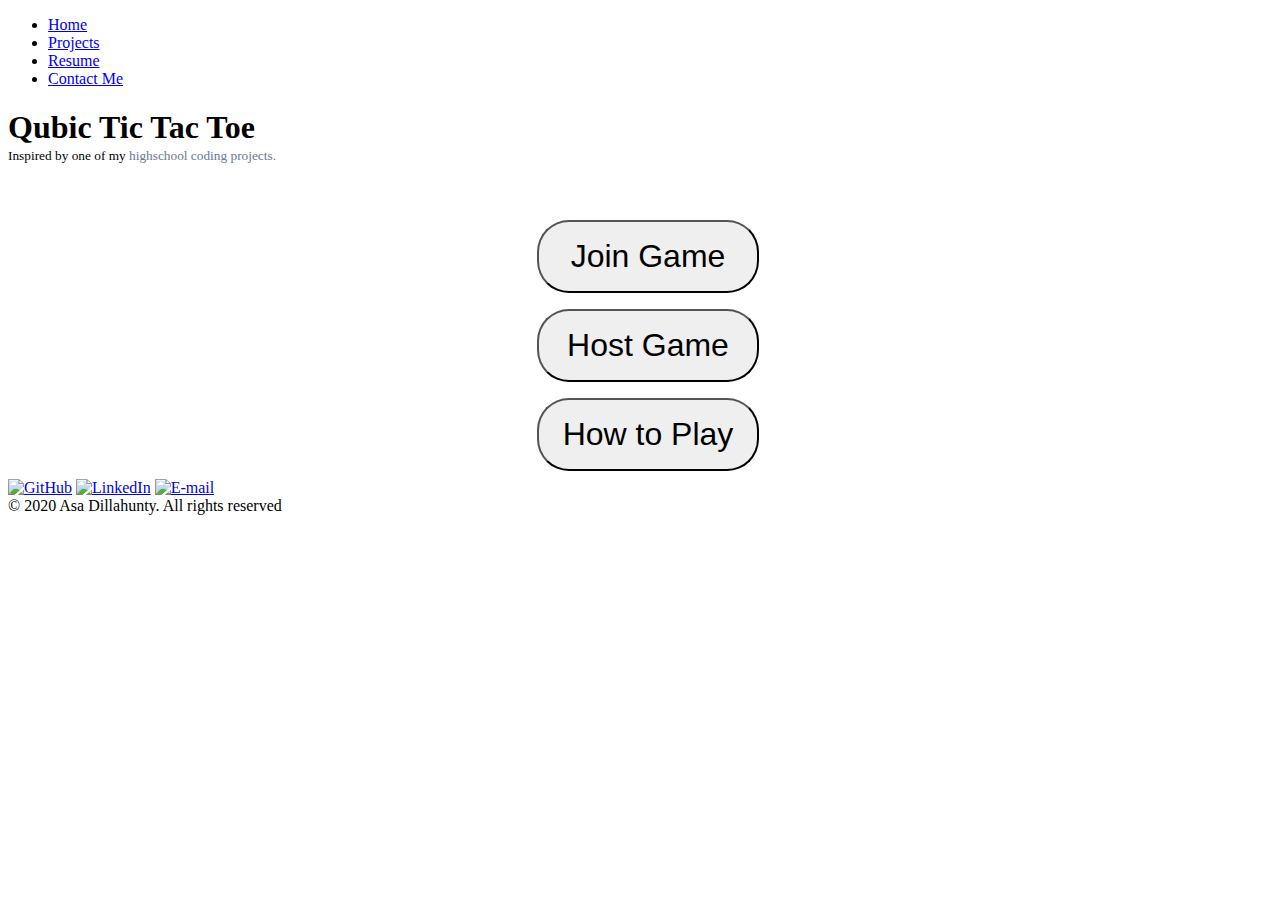
==== docs/onlineIndex.html @ 4d357499 ":video_game: Adding Multiplayer" ====
<!DOCTYPE html>
<!-- Author: Asa Dillahunty -->

<html lang='en'>

	<head>
		<meta charset="utf-8">
		<title>Asa Dillahunty</title>
		
		<!-- <link rel="stylesheet" href="../stylesheets/template.css" type="text/css"/>
		<link rel="stylesheet" href="../stylesheets/projectPage.css" type="text/css"/> -->
		<link rel="stylesheet" href="../../asa-dillahunty.github.io/stylesheets/template.css" type="text/css"/>
		<link rel="stylesheet" href="../../asa-dillahunty.github.io/stylesheets/projectPage.css" type="text/css"/>
		<link rel="stylesheet" href="stylesheets/qubic.css" type="text/css"/>
	</head>

	<body>
		<div id="full-body">
		<header>
		<nav>
			<ul>
				<li><a href="../index.html">Home</a></li>
				<li><a href="../projects.html">Projects</a></li>
				<li><a href="../AsaDillahuntyResume.pdf" target="_blank">Resume</a></li>
				<li><a href="../contact.html">Contact Me</a></li>
			</ul>
		</nav>
		<h1 style="margin-bottom:0;">Qubic Tic Tac Toe</h1>
		<small>Inspired by one of my <a href="https://github.com/asa-dillahunty/QubicTicTacToe">highschool coding projects.</a></small>
		</header>

		<main>

		<div id="cantine">
			<ul>
				<li><button type="button" onclick="joinGame()">Join Game</button></li>
				<li><button type="button" onclick="hostGame()">Host Game</button></li>
				<li><button type="button" onclick="howToPlay()">How to Play</button></li>
			</ul>
		</div>

		<form id='GameDetails' style="display:none;">
			<label for="gameCode">Game Code</label>
			<input type="text" name='gameCode' id='gameCode' value="" maxlength="3">
		</form>
		

		<div class="board" style="display: none;">
		<table class="slice">
			<colgroup> <col span="1"> </colgroup>
			<colgroup> <col span="1"> </colgroup>
			<colgroup> <col span="1"> </colgroup>
			<colgroup> <col span="1"> </colgroup>

			<tbody>
				<tr>
					<td>*</td>
					<td>*</td>
					<td>*</td>
					<td>*</td>
				</tr>
				<tr>
					<td>*</td>
					<td>*</td>
					<td>*</td>
					<td>*</td>
				</tr>
				<tr>
					<td>*</td>
					<td>*</td>
					<td>*</td>
					<td>*</td>
				</tr>
				<tr>
					<td>*</td>
					<td>*</td>
					<td>*</td>
					<td>*</td>
				</tr>
			</tbody>
		</table>
		<table class="slice">
			<colgroup> <col span="1"> </colgroup>
			<colgroup> <col span="1"> </colgroup>
			<colgroup> <col span="1"> </colgroup>
			<colgroup> <col span="1"> </colgroup>

			<tbody>
				<tr>
					<td>*</td>
					<td>*</td>
					<td>*</td>
					<td>*</td>
				</tr>
				<tr>
					<td>*</td>
					<td>*</td>
					<td>*</td>
					<td>*</td>
				</tr>
				<tr>
					<td>*</td>
					<td>*</td>
					<td>*</td>
					<td>*</td>
				</tr>
				<tr>
					<td>*</td>
					<td>*</td>
					<td>*</td>
					<td>*</td>
				</tr>
			</tbody>
		</table>
		<table class="slice">
			<colgroup> <col span="1"> </colgroup>
			<colgroup> <col span="1"> </colgroup>
			<colgroup> <col span="1"> </colgroup>
			<colgroup> <col span="1"> </colgroup>

			<tbody>
				<tr>
					<td>*</td>
					<td>*</td>
					<td>*</td>
					<td>*</td>
				</tr>
				<tr>
					<td>*</td>
					<td>*</td>
					<td>*</td>
					<td>*</td>
				</tr>
				<tr>
					<td>*</td>
					<td>*</td>
					<td>*</td>
					<td>*</td>
				</tr>
				<tr>
					<td>*</td>
					<td>*</td>
					<td>*</td>
					<td>*</td>
				</tr>
			</tbody>
		</table>
		<table class="slice">
			<colgroup> <col span="1"> </colgroup>
			<colgroup> <col span="1"> </colgroup>
			<colgroup> <col span="1"> </colgroup>
			<colgroup> <col span="1"> </colgroup>

			<tbody>
				<tr>
					<td>*</td>
					<td>*</td>
					<td>*</td>
					<td>*</td>
				</tr>
				<tr>
					<td>*</td>
					<td>*</td>
					<td>*</td>
					<td>*</td>
				</tr>
				<tr>
					<td>*</td>
					<td>*</td>
					<td>*</td>
					<td>*</td>
				</tr>
				<tr>
					<td>*</td>
					<td>*</td>
					<td>*</td>
					<td>*</td>
				</tr>
			</tbody>
		</table>
		</div>

		<div class="game-menu">
			<button type="button" onclick="howToPlay()">How to Play</button>
		</div>

		<section class="how-to-play" style="display: none;">
		<h2>How to Play</h2>
		<p>
			This is a standard game of tic tac toe, but you have to get four in a row, and it's in 3D. Connecting four in a row can be done horizontally on or through planes, vertically on or through planes, or diagonally on or through planes, or some combination. Visually it can be difficult to see, but writing out the coordinates can be helpful.
		</p>
		<p>
			Players take turns placing either an X or an O within the cube attempting to get four in a row.
			The Player interface consists of four 'boards,' each representing a 'slice' of the cube as displayed below.
		</p>
		<img src="images/Controls.png" alt=""/>
		<p>
			Games can be won by connecting four in a row horizontally across a board, vertically, or diagonally.
			Connecting four in a row across mutliple slices is allowed too.
		</p>
		<ul class="exampleImages">
			<li>
				<figure>
					<img src="images/QubicWinHorizontal.png" alt="Horizontal Win"/>
					<figcaption>Valid Horizontal Win</figcaption>
				</figure>
			</li>
			<li>
				<figure>
					<img src="images/QubicWinVertical.png" alt="Vertial Win"/>
					<figcaption>Valid Vertial Win</figcaption>
				</figure>
			</li>
			<li>
				<figure>
					<img src="images/QubicWinDiagonal.png" alt="Diagonal Win"/>
					<figcaption>Valid Diagonal Win</figcaption>
				</figure>
			</li>
		</ul>
		<p>
			There used to be a visual display of the game state created using Three.js, unfortunately it broke and I have yet to fix it. Also, single player currently has only one difficulty, and it's hard. Good luck :)
		</p>
		</section>
		</main>

		<footer>
			<a href="https://github.com/asa-dillahunty" target="_blank">
				<img src="https://simpleicons.org/icons/github.svg" alt="GitHub"/></a>
			
			<a href="https://www.linkedin.com/in/asa-dillahunty" target="_blank">
				<img src="https://simpleicons.org/icons/linkedin.svg" alt="LinkedIn"/></a>
				
			<a href="mailto:asdillahunty@crimson.ua.edu" target="_blank">
				<img src="https://simpleicons.org/icons/gmail.svg" alt="E-mail"/></a>

			<br/>
			&#169; 2020 Asa Dillahunty. All rights reserved <br/>
		</footer>
		</div>

		<!----------------------------
		- - - - FIREBASE STUFF - - - -
		------------------------------>

		<!-- The core Firebase JS SDK is always required and must be listed first -->
		<!-- <script src="https://www.gstatic.com/firebasejs/8.2.4/firebase-app.js"></script> -->

		<!-- TODO: Add SDKs for Firebase products that you want to use
			https://firebase.google.com/docs/web/setup#available-libraries -->
		<!-- <script src="https://www.gstatic.com/firebasejs/8.2.4/firebase-analytics.js"></script> -->
		<!-- Real Time Database -->
		<!-- <script src="https://www.gstatic.com/firebasejs/8.2.3/firebase-database.js"></script> -->

		<!-- <script src="scripts/firebase-init.js"></script> -->

		<script src="scripts/firebase-logic.js"></script>

		<!--------------------------------
		- - - - END FIREBASE STUFF - - - -
		---------------------------------->
	</body>
	<!-- <script type='text/javascript' src="scripts/interface-noThree.js.js"></script> -->
	<script src="../scripts/nav.js"></script>
</html>
---- docs/stylesheets/qubic.css ----
/** Qubic Tic Tac Toe **/

small > a {
    text-decoration: none;
    color:#667a94;
}

small > a:hover {
    text-decoration: underline;
}

table, td {
    border: 1px solid black;
    font-family: 'Courier New', Courier, monospace;
}

td {
    cursor:pointer;
}

td:hover {
    background-color: grey;
}

.slice {
    margin-left: 30px;
}

.board {
    display: inline-flex;
    position: relative;
    margin: auto;
    margin-top: 1rem;
}

.X {
    background-color: chocolate !important;
}

.O {
    background-color: burlywood !important;
}

.winning-move {
    background-color: green !important;
}

#cantine {
    width: max-content;
    text-align: center;
    margin: auto;
    margin-top: 3rem;
    display: block;
}

#cantine ul {
    list-style-type: none;
    margin: 0;
    padding: 0;
}

#cantine ul li button {
    width: 100%;
    font-size: 2rem;
    padding: 1rem;
    border-radius: 2rem;
    margin: .5rem;
}

div.game-menu {
    display: none;
}

input[type=text] {
    border: solid 5px #667a94;
    font-family: 'Courier New', Courier, monospace;
    /* border-bottom-color: blue; */
    font-size: 30pt;
    width: 60pt;
}
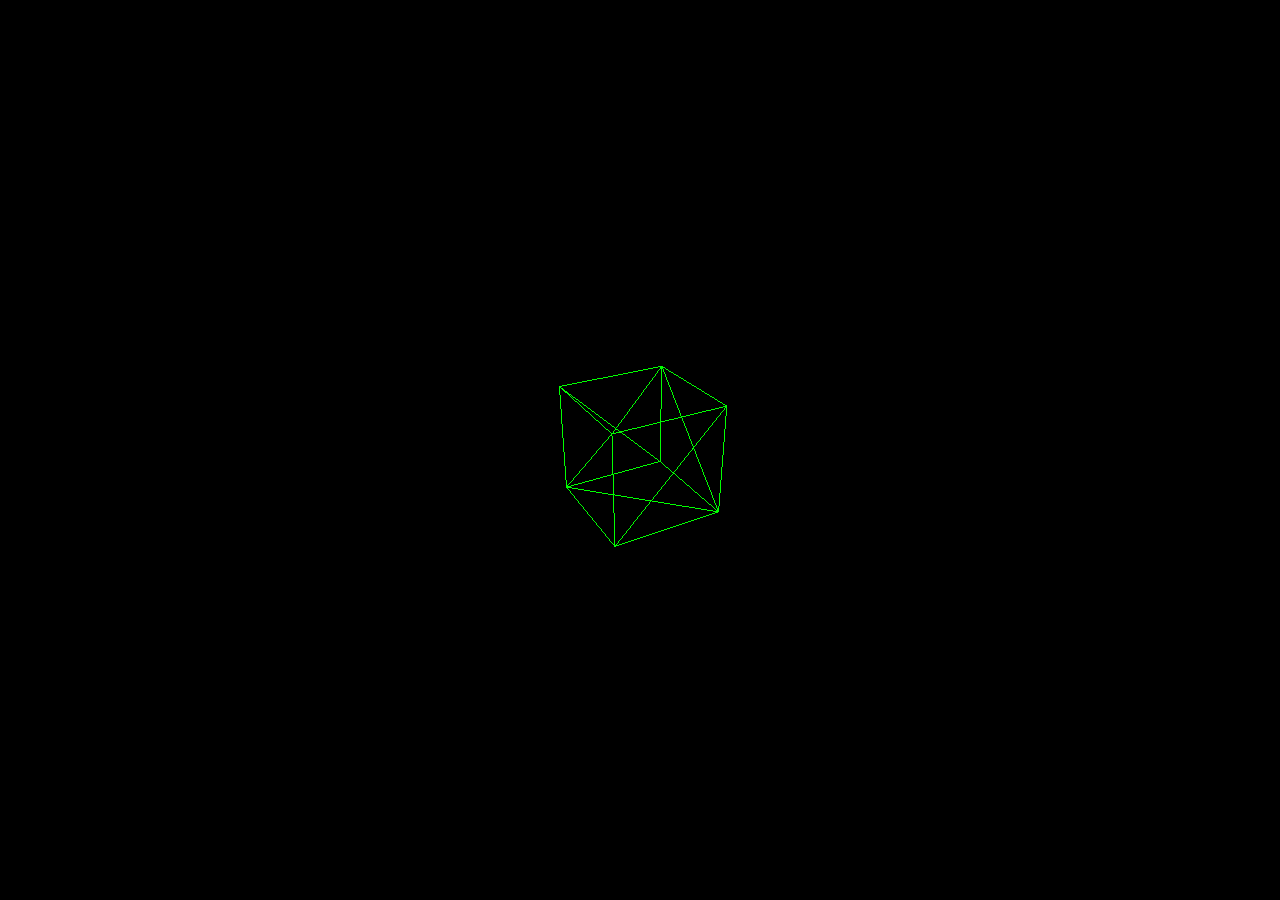
==== commit 1ff195d9: "IT WORKS!!! Sorta" ====
--- a/docs/onlineIndex.html
+++ b/docs/onlineIndex.html
@@ -1,265 +1,56 @@
 <!DOCTYPE html>
-<!-- Author: Asa Dillahunty -->
-
-<html lang='en'>
-
+<html>
 	<head>
 		<meta charset="utf-8">
-		<title>Asa Dillahunty</title>
-		
-		<!-- <link rel="stylesheet" href="../stylesheets/template.css" type="text/css"/>
-		<link rel="stylesheet" href="../stylesheets/projectPage.css" type="text/css"/> -->
-		<link rel="stylesheet" href="../../asa-dillahunty.github.io/stylesheets/template.css" type="text/css"/>
-		<link rel="stylesheet" href="../../asa-dillahunty.github.io/stylesheets/projectPage.css" type="text/css"/>
-		<link rel="stylesheet" href="stylesheets/qubic.css" type="text/css"/>
+		<title>My first three.js app</title>
+		<style>
+			body { margin: 0; }
+		</style>
 	</head>
+	<body>
+		<script src="scripts/three.js"></script>
+		<script>
+			const scene = new THREE.Scene();
+			const camera = new THREE.PerspectiveCamera( 75, window.innerWidth / window.innerHeight, 0.1, 1000 );
 
-	<body>
-		<div id="full-body">
-		<header>
-		<nav>
-			<ul>
-				<li><a href="../index.html">Home</a></li>
-				<li><a href="../projects.html">Projects</a></li>
-				<li><a href="../AsaDillahuntyResume.pdf" target="_blank">Resume</a></li>
-				<li><a href="../contact.html">Contact Me</a></li>
-			</ul>
-		</nav>
-		<h1 style="margin-bottom:0;">Qubic Tic Tac Toe</h1>
-		<small>Inspired by one of my <a href="https://github.com/asa-dillahunty/QubicTicTacToe">highschool coding projects.</a></small>
-		</header>
+			const renderer = new THREE.WebGLRenderer();
+			renderer.setSize( window.innerWidth, window.innerHeight );
+			document.body.appendChild( renderer.domElement );
 
-		<main>
+			const geometry = new THREE.BoxGeometry();
+			const material = new THREE.MeshBasicMaterial( { wireframe: true, color: 0x00ff00 } );
+			const cube = new THREE.Mesh( geometry, material );
+			scene.add( cube );
 
-		<div id="cantine">
-			<ul>
-				<li><button type="button" onclick="joinGame()">Join Game</button></li>
-				<li><button type="button" onclick="hostGame()">Host Game</button></li>
-				<li><button type="button" onclick="howToPlay()">How to Play</button></li>
-			</ul>
-		</div>
 
-		<form id='GameDetails' style="display:none;">
-			<label for="gameCode">Game Code</label>
-			<input type="text" name='gameCode' id='gameCode' value="" maxlength="3">
-		</form>
-		
+			// const loader = new THREE.FontLoader();
 
-		<div class="board" style="display: none;">
-		<table class="slice">
-			<colgroup> <col span="1"> </colgroup>
-			<colgroup> <col span="1"> </colgroup>
-			<colgroup> <col span="1"> </colgroup>
-			<colgroup> <col span="1"> </colgroup>
+			// loader.load( './fonts/font.json', function ( font ) {
 
-			<tbody>
-				<tr>
-					<td>*</td>
-					<td>*</td>
-					<td>*</td>
-					<td>*</td>
-				</tr>
-				<tr>
-					<td>*</td>
-					<td>*</td>
-					<td>*</td>
-					<td>*</td>
-				</tr>
-				<tr>
-					<td>*</td>
-					<td>*</td>
-					<td>*</td>
-					<td>*</td>
-				</tr>
-				<tr>
-					<td>*</td>
-					<td>*</td>
-					<td>*</td>
-					<td>*</td>
-				</tr>
-			</tbody>
-		</table>
-		<table class="slice">
-			<colgroup> <col span="1"> </colgroup>
-			<colgroup> <col span="1"> </colgroup>
-			<colgroup> <col span="1"> </colgroup>
-			<colgroup> <col span="1"> </colgroup>
+			// 	const geometry1 = new THREE.TextGeometry( 'Hello three.js!', {
+			// 		font: font,
+			// 		size: 80,
+			// 		height: 5,
+			// 		curveSegments: 12,
+			// 		bevelEnabled: true,
+			// 		bevelThickness: 10,
+			// 		bevelSize: 8,
+			// 		bevelOffset: 0,
+			// 		bevelSegments: 5
+			// 	} );
+			// } );
 
-			<tbody>
-				<tr>
-					<td>*</td>
-					<td>*</td>
-					<td>*</td>
-					<td>*</td>
-				</tr>
-				<tr>
-					<td>*</td>
-					<td>*</td>
-					<td>*</td>
-					<td>*</td>
-				</tr>
-				<tr>
-					<td>*</td>
-					<td>*</td>
-					<td>*</td>
-					<td>*</td>
-				</tr>
-				<tr>
-					<td>*</td>
-					<td>*</td>
-					<td>*</td>
-					<td>*</td>
-				</tr>
-			</tbody>
-		</table>
-		<table class="slice">
-			<colgroup> <col span="1"> </colgroup>
-			<colgroup> <col span="1"> </colgroup>
-			<colgroup> <col span="1"> </colgroup>
-			<colgroup> <col span="1"> </colgroup>
+			// scene.add(loader);
 
-			<tbody>
-				<tr>
-					<td>*</td>
-					<td>*</td>
-					<td>*</td>
-					<td>*</td>
-				</tr>
-				<tr>
-					<td>*</td>
-					<td>*</td>
-					<td>*</td>
-					<td>*</td>
-				</tr>
-				<tr>
-					<td>*</td>
-					<td>*</td>
-					<td>*</td>
-					<td>*</td>
-				</tr>
-				<tr>
-					<td>*</td>
-					<td>*</td>
-					<td>*</td>
-					<td>*</td>
-				</tr>
-			</tbody>
-		</table>
-		<table class="slice">
-			<colgroup> <col span="1"> </colgroup>
-			<colgroup> <col span="1"> </colgroup>
-			<colgroup> <col span="1"> </colgroup>
-			<colgroup> <col span="1"> </colgroup>
+			camera.position.z = 5;
 
-			<tbody>
-				<tr>
-					<td>*</td>
-					<td>*</td>
-					<td>*</td>
-					<td>*</td>
-				</tr>
-				<tr>
-					<td>*</td>
-					<td>*</td>
-					<td>*</td>
-					<td>*</td>
-				</tr>
-				<tr>
-					<td>*</td>
-					<td>*</td>
-					<td>*</td>
-					<td>*</td>
-				</tr>
-				<tr>
-					<td>*</td>
-					<td>*</td>
-					<td>*</td>
-					<td>*</td>
-				</tr>
-			</tbody>
-		</table>
-		</div>
-
-		<div class="game-menu">
-			<button type="button" onclick="howToPlay()">How to Play</button>
-		</div>
-
-		<section class="how-to-play" style="display: none;">
-		<h2>How to Play</h2>
-		<p>
-			This is a standard game of tic tac toe, but you have to get four in a row, and it's in 3D. Connecting four in a row can be done horizontally on or through planes, vertically on or through planes, or diagonally on or through planes, or some combination. Visually it can be difficult to see, but writing out the coordinates can be helpful.
-		</p>
-		<p>
-			Players take turns placing either an X or an O within the cube attempting to get four in a row.
-			The Player interface consists of four 'boards,' each representing a 'slice' of the cube as displayed below.
-		</p>
-		<img src="images/Controls.png" alt=""/>
-		<p>
-			Games can be won by connecting four in a row horizontally across a board, vertically, or diagonally.
-			Connecting four in a row across mutliple slices is allowed too.
-		</p>
-		<ul class="exampleImages">
-			<li>
-				<figure>
-					<img src="images/QubicWinHorizontal.png" alt="Horizontal Win"/>
-					<figcaption>Valid Horizontal Win</figcaption>
-				</figure>
-			</li>
-			<li>
-				<figure>
-					<img src="images/QubicWinVertical.png" alt="Vertial Win"/>
-					<figcaption>Valid Vertial Win</figcaption>
-				</figure>
-			</li>
-			<li>
-				<figure>
-					<img src="images/QubicWinDiagonal.png" alt="Diagonal Win"/>
-					<figcaption>Valid Diagonal Win</figcaption>
-				</figure>
-			</li>
-		</ul>
-		<p>
-			There used to be a visual display of the game state created using Three.js, unfortunately it broke and I have yet to fix it. Also, single player currently has only one difficulty, and it's hard. Good luck :)
-		</p>
-		</section>
-		</main>
-
-		<footer>
-			<a href="https://github.com/asa-dillahunty" target="_blank">
-				<img src="https://simpleicons.org/icons/github.svg" alt="GitHub"/></a>
-			
-			<a href="https://www.linkedin.com/in/asa-dillahunty" target="_blank">
-				<img src="https://simpleicons.org/icons/linkedin.svg" alt="LinkedIn"/></a>
-				
-			<a href="mailto:asdillahunty@crimson.ua.edu" target="_blank">
-				<img src="https://simpleicons.org/icons/gmail.svg" alt="E-mail"/></a>
-
-			<br/>
-			&#169; 2020 Asa Dillahunty. All rights reserved <br/>
-		</footer>
-		</div>
-
-		<!----------------------------
-		- - - - FIREBASE STUFF - - - -
-		------------------------------>
-
-		<!-- The core Firebase JS SDK is always required and must be listed first -->
-		<!-- <script src="https://www.gstatic.com/firebasejs/8.2.4/firebase-app.js"></script> -->
-
-		<!-- TODO: Add SDKs for Firebase products that you want to use
-			https://firebase.google.com/docs/web/setup#available-libraries -->
-		<!-- <script src="https://www.gstatic.com/firebasejs/8.2.4/firebase-analytics.js"></script> -->
-		<!-- Real Time Database -->
-		<!-- <script src="https://www.gstatic.com/firebasejs/8.2.3/firebase-database.js"></script> -->
-
-		<!-- <script src="scripts/firebase-init.js"></script> -->
-
-		<script src="scripts/firebase-logic.js"></script>
-
-		<!--------------------------------
-		- - - - END FIREBASE STUFF - - - -
-		---------------------------------->
+			function animate() {
+				requestAnimationFrame( animate );
+				cube.rotation.x += 0.01;
+				cube.rotation.y += 0.01;
+				renderer.render( scene, camera );
+			}
+			animate();
+		</script>
 	</body>
-	<!-- <script type='text/javascript' src="scripts/interface-noThree.js.js"></script> -->
-	<script src="../scripts/nav.js"></script>
 </html>